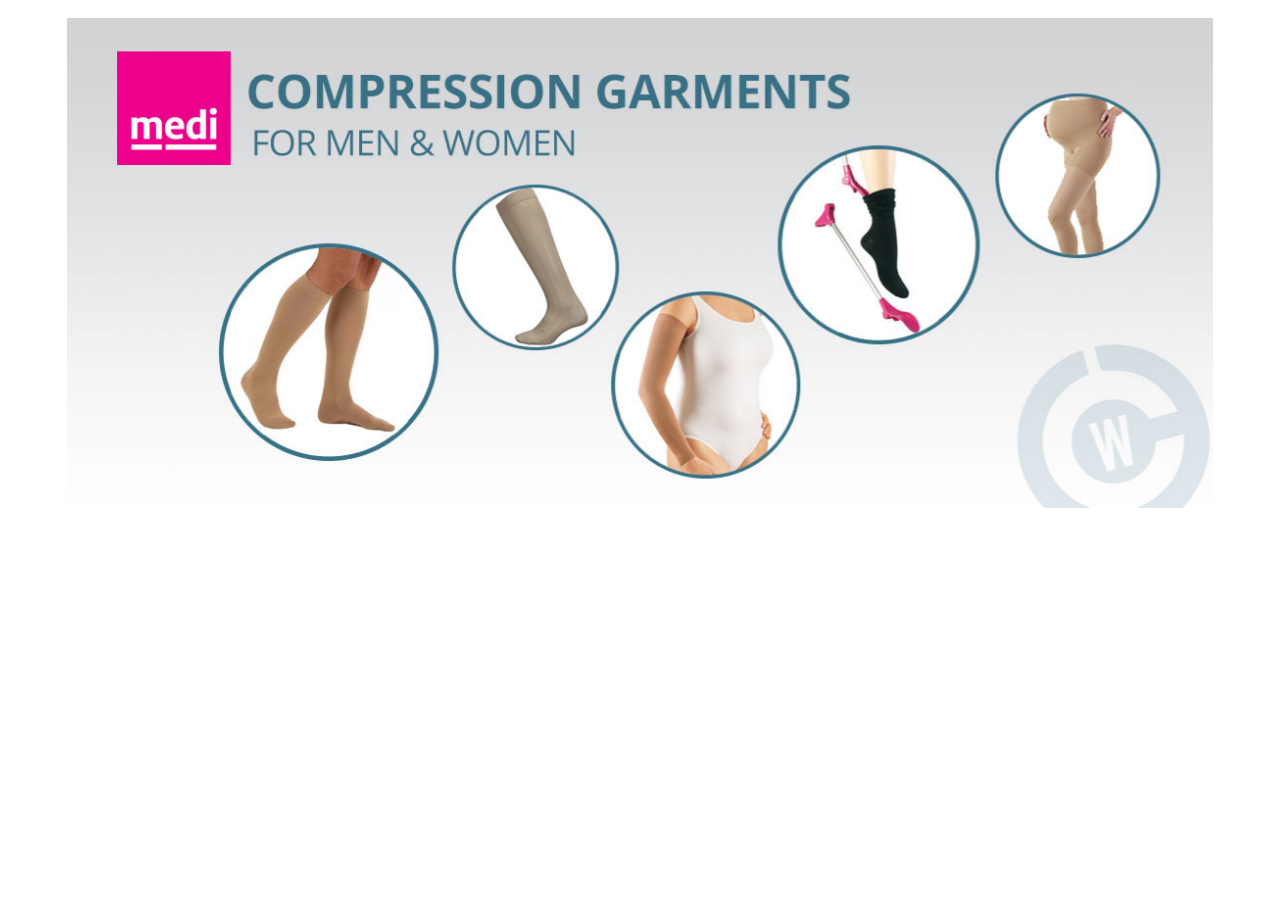
==== index.html @ 524faff0 "first commit" ====
<!DOCTYPE HTML>
<html>
<head>
    <meta charset="utf-8">
    <title> HTML Test </title>
    <script src="https://ajax.googleapis.com/ajax/libs/jquery/2.2.4/jquery.min.js"></script>
    <link rel="stylesheet" href="DEMO/layerslideshow.css">
    <link rel="stylesheet" href="DEMO/settings.css">
    <script type="text/javascript" src="DEMO/jquery.themepunch.plugins.min.js"></script>
    <script type="text/javascript" src="DEMO/jquery.themepunch.revolution.js"></script>
</head>


<body style="font-size: 10px">


    <main> 
        <div data-content-type="row" data-appearance="contained" data-element="main">
            <div class="cw-home-herobanner__row" data-enable-parallax="0" data-parallax-speed="0.5" data-background-images="{}" data-element="inner"
                style="justify-content: flex-start; display: flex; flex-direction: column;">
                <div data-content-type="html" data-appearance="default" data-element="main">
                    <div class="layerslideshow">
                        <div class="mt-preface"> 
                            <div class="responsivebanner-container"> 
                                <div class="responsivebanner tp-simpleresponsive"> 
                                    <ul style="display: block;"> 
                                        <li data-transition="random" data-link="brand/mediven.html"
                                            data-slotamount="7" data-masterspeed="300"> 
                                            <div class="slotholder"> <img
                                                    src="DEMO/MEDI-LOGO.jpg"
                                                    class="defaultimg"> </div> 
                                        </li> 
                                        <li data-transition="random"
                                            data-link="catalogsearch/result/?q=assure&amp;order=relevance&amp;dir=desc" data-slotamount="7"
                                            data-masterspeed="300"> 
                                            <div class="slotholder"> <img
                                                    src="DEMO/VVein.jpg"
                                                    class="defaultimg"> </div> 
                                        </li> 
                                        <li data-transition="random"
                                            data-link="brand/cep-sportswear.html" data-slotamount="7"
                                            data-masterspeed="300"> 
                                            <div class="slotholder"> <img
                                                    src="DEMO/Hero-Big-Mediven_web.jpg"
                                                    class="defaultimg"> </div> 
                                        </li> 
                                        <li data-transition="random"
                                            data-link="shop-by-popular-uses/varicose-vein-compression-stockings.html?manufacturer=1706"
                                            data-slotamount="7" data-masterspeed="300"> 
                                            <div class="slotholder"> <img
                                                    src="DEMO/CEPhero.jpg"
                                                    class="defaultimg"> </div> 
                                        </li> 
                                    </ul> 
                                    <div class="tp-bannertimer tp-bottom"> </div>
                                </div> 
                            </div> 
                        </div> 
                    </div> 
                </div>
            </div>
        </div>
        <div data-content-type="row" data-appearance="contained" data-element="main">
            <div class="cw-home-herobanner__row" data-enable-parallax="0" data-parallax-speed="0.5" data-background-images="{}" data-element="inner"
                style="justify-content: flex-start; display: flex; flex-direction: column;">
                <div data-content-type="html" data-appearance="default" data-element="main">
                    <script> 
    
                            $(function () { 
                                'use strict';
                                $('.responsivebanner').revolution({
                                    delay: 9000,
                                    startwidth: 1170,
                                    startheight: 500,
                                    hideThumbs: 200,
                                    thumbWidth: 100,
                                    thumbHeight: 50,
                                    thumbAmount: 5,
                                    navigationType: "bullet",
                                    navigationArrows: "solo",
                                    navigationStyle: "round",
                                    touchenabled: "on",
                                    onHoverStop: "on",
                                    navigationHAlign: "center",
                                    navigationVAlign: "bottom",
                                    navigationHOffset: 0,
                                    navigationVOffset: 20,
                                    soloArrowLeftHalign: "left",
                                    soloArrowLeftValign: "center",
                                    soloArrowLeftHOffset: 20,
                                    soloArrowLeftVOffset: 0,
                                    soloArrowRightHalign: "right",
                                    soloArrowRightValign: "center",
                                    soloArrowRightHOffset: 20,
                                    soloArrowRightVOffset: 0,
                                    shuffle: "off",
                                    shadow: 0
                                    , fullWidth: "off"
                                });
                            });

                    </script> 
                    <style>
                        .tp-caption a {
                            background-color: transparent;
                        }
                    </style>
                </div>
            </div>
        </div>
    </main>
</body>

</html>
---- DEMO/layerslideshow.css ----
/**
 * @category    MagenThemes
 * @package     MagenThemes_LayerSlideshow
 * @license     http://www.yestheme.com
 * @author      http://www.yestheme.com
 */
.fullwidthbanner-container {
    overflow: hidden;
    padding: 0;
	padding-top:10px;
    position: relative;
    max-height: 660px !important;
    width: 100% !important;
	z-index:0;
	background:#fff;
}
.fullwidthbanner-container .fullwidthabnner {
    position: relative;
    width: 100% !important;
    max-height: 660px !important;
}
.fixedbanner-container {
    overflow: hidden;
    margin-left: auto;
    margin-right: auto;
    padding: 0;
	padding-top:10px;
    position: relative;
    width: 1170px;
	background:#fff;
	z-index:0;
}
.fixedbanner-container .fixedbanner {
	height: 500px;
    overflow: hidden;
   width: 1146px;
   margin: 0 12px;
}
.responsivebanner-container {
    margin-left: auto;
    margin-right: auto;
    padding: 0;
	padding-top:10px;
    position: relative;
    width: 1170px;
	background:#fff;
	z-index:0;
}
.responsivebanner {
	height: 500px;
    overflow: hidden;
    position: relative;
   width: 1146px;
   margin: 0 12px;
}
  /*	THE MEDIA CHOOSER TO SET DIFFERENT SIZES OF THE CONTAINER DEPENDING ON THE SCREEN SIZE    */
   @media only screen and (min-width: 768px) and (max-width: 959px) {
 		  .responsivebanner-container{	width:750px; height:349px;}
		  .responsivebanner{width:725px;}

   }

   @media only screen and (min-width: 480px) and (max-width: 767px) {
		   .responsivebanner-container{	width:480px; height:220px;	}
		   .responsivebanner{	width:457px;}		
		   .mt-preface{background:#fff;}

   }

   @media only screen and (min-width: 0px) and (max-width: 479px) {
			.responsivebanner-container{width:320px;height:147px;	}
			.responsivebanner{width:300px;}	
			.mt-preface{background:#fff;}

   }
   @media only screen and (min-width: 240px) and (max-width: 320px) {
       .responsivebanner-container{/* width:320px !important;height:147px */;	}
			.responsivebanner{/* width:300px; */}	

   }
   @media only screen and (max-width: 360px) {
     .responsivebanner-container{/* width:355px;height:147px; */	}
	.responsivebanner{/* width:324px; */}	
   }
   @media only screen and (min-width: 360px) and (max-width: 640px) {
     .responsivebanner-container{	/* width:640px; height:250px;	 */}
		   .responsivebanner{	/* width:614px;height:250px !important; */}		
   }
---- DEMO/settings.css ----
/*-----------------------------------------------------------------------------
- Revolution Slider 1.5.3 -
Screen Stylesheet
version:   	2.1
date:      	09/18/11
last update: 06.12.2012
author:		themepunch
email:     	info@themepunch.com
website:   	http://www.themepunch.com
-----------------------------------------------------------------------------*/
/*-----------------------------------------------------------------------------
- Revolution Slider 2.0 Captions -
Screen Stylesheet
version:   	1.4.5
date:      	09/18/11
last update: 06.12.2012
author:		themepunch
email:     	info@themepunch.com
website:   	http://www.themepunch.com
-----------------------------------------------------------------------------*/
/*************************
	-	CAPTIONS	-
**************************/

.caption h2{font-size:200%;}

.tp-hide-revslider,.tp-caption.tp-hidden-caption	{	visibility:hidden !important; display:none !important;}
.tp-caption { z-index:1;}
.tp-caption.big_white{
    position: absolute;
    color: #fff;
    text-shadow: none;
    font-weight: 800;
    font-size: 20px;
    line-height: 20px;
    font-family: 'Open Sans', sans;
    padding: 3px 4px;
    padding-top: 1px;
    margin: 0px;
    border-width: 0px;
    border-style: none;
    background-color:#000;
    letter-spacing: 0px;
}

.tp-caption.big_orange{
    position: absolute;
    color: #fff;
    text-shadow: none;
    font-weight: 700;
    font-size: 36px;
    line-height: 36px;
    font-family: Arial;
    padding: 0px 4px;
    margin: 0px;
    border-width: 0px;
    border-style: none;
    background-color:#fb7354;
    letter-spacing: -1.5px;
}

.tp-caption.big_black{
    position: absolute;
    color: #000;
    text-shadow: none;
    font-weight: 800;
    font-size: 36px;
    line-height: 36px;
    font-family: 'Open Sans', sans;
    padding: 0px 4px;
    margin: 0px;
    border-width: 0px;
    border-style: none;
    background-color:#fff;
    letter-spacing: -1.5px;
}

.tp-caption.medium_grey{
    position: absolute;
    color: #fff;
    text-shadow: none;
    font-weight: 700;
    font-size: 20px;
    line-height: 20px;
    font-family: Arial;
    padding: 2px 4px;
    margin: 0px;
    border-width: 0px;
    border-style: none;
    background-color:#888;
    white-space:nowrap;
    text-shadow: 0px 2px 5px rgba(0, 0, 0, 0.5);
}

.tp-caption.small_text{
    position: absolute;
    color: #fff;
    text-shadow: none;
    font-weight: 700;
    font-size: 14px;
    line-height: 20px;
    font-family: Arial;
    margin: 0px;
    border-width: 0px;
    border-style: none;
    white-space:nowrap;
    text-shadow: 0px 2px 5px rgba(0, 0, 0, 0.5);
}

.tp-caption.medium_text{
    position: absolute;
    color: #fff;
    text-shadow: none;
    font-weight: 300;
    font-size: 20px;
    line-height: 20px;
    font-family: 'Open Sans', sans;
    margin: 0px;
    border-width: 0px;
    border-style: none;
    white-space:nowrap;
    text-shadow: 0px 2px 5px rgba(0, 0, 0, 0.5);
}

.tp-caption.large_text{
    position: absolute;
    color: #fff;
    text-shadow: none;
    font-weight: 800;
    font-size: 36px;
    line-height: 36px;
    font-family: 'Open Sans', sans;
    margin: 0px;
    border-width: 0px;
    border-style: none;
    white-space:nowrap;
    text-shadow: 0px 2px 5px rgba(0, 0, 0, 0.5);
}
.tp-caption.large_black_text{
    position: absolute;
    color: #000;
    text-shadow: none;
    font-weight: 300;
    font-size: 42px;
    line-height: 42px;
    font-family: 'Open Sans', sans;
    margin: 0px;
    border-width: 0px;
    border-style: none;
    white-space:nowrap;
}

.tp-caption.very_large_text{
    position: absolute;
    color: #fff;
    text-shadow: none;
    font-weight: 800;
    font-size: 60px;
    line-height: 60px;
    font-family: 'Open Sans', sans;
    margin: 0px;
    border-width: 0px;
    border-style: none;
    white-space:nowrap;
    text-shadow: 0px 2px 5px rgba(0, 0, 0, 0.5);
    letter-spacing: 0px;
}
.tp-caption.very_large_black_text{
    position: absolute;
    color: #000;
    text-shadow: none;
    font-weight: 800;
    font-size: 72px;
    line-height: 72px;
    font-family: 'Open Sans', sans;
    margin: 0px;
    border-width: 0px;
    border-style: none;
    white-space:nowrap;
}
.tp-caption.bold_red_text{
    position: absolute;
    color: #d31e00;
    text-shadow: none;
    font-weight: 800;
    font-size: 20px;
    line-height: 20px;
    font-family: 'Open Sans', sans;
    margin: 0px;
    border-width: 0px;
    border-style: none;
    white-space:nowrap;
}
.tp-caption.bold_brown_text{
    position: absolute;
    color: #a04606;
    text-shadow: none;
    font-weight: 800;
    font-size: 20px;
    line-height: 20px;
    font-family: 'Open Sans', sans;
    margin: 0px;
    border-width: 0px;
    border-style: none;
    white-space:nowrap;
}
.tp-caption.bold_green_text{
    position: absolute;
    color: #5b9830;
    text-shadow: none;
    font-weight: 800;
    font-size: 20px;
    line-height: 20px;
    font-family: 'Open Sans', sans;
    margin: 0px;
    border-width: 0px;
    border-style: none;
    white-space:nowrap;
}

.tp-caption.very_big_white{
    position: absolute;
    color: #fff;
    text-shadow: none;
    font-weight: 800;
    font-size: 36px;
    line-height: 36px;
    font-family: 'Open Sans', sans;
    margin: 0px;
    border-width: 0px;
    border-style: none;
    white-space:nowrap;
    padding: 3px 4px;
    padding-top: 1px;
    background-color:#7e8e96;
}

.tp-caption.very_big_black{
    position: absolute;
    color: #000;
    text-shadow: none;
    font-weight: 700;
    font-size: 60px;
    line-height: 60px;
    font-family: Arial;
    margin: 0px;
    border-width: 0px;
    border-style: none;
    white-space:nowrap;
    padding: 0px 4px;
    padding-top: 1px;
    background-color:#fff;
}

.tp-caption.boxshadow{
    -moz-box-shadow: 0px 0px 20px rgba(0, 0, 0, 0.5);
    -webkit-box-shadow: 0px 0px 20px rgba(0, 0, 0, 0.5);
    box-shadow: 0px 0px 20px rgba(0, 0, 0, 0.5);
}

.tp-caption.black{
    color: #000;
    text-shadow: none;
    font-weight: 300;
    font-size: 19px;
    line-height: 19px;
    font-family: 'Open Sans', sans;
}

.tp-caption.noshadow {
    text-shadow: none;
}

.tp-caption a {
	color: #fff; 
	background:#8AC20E;
	border-radius:6px;
	-webkit-radius:6px;
    padding:10px;
	text-shadow: none;	
	-webkit-transition: all 0.2s ease-out; 
	-moz-transition: all 0.2s ease-out; 
	-o-transition: all 0.2s ease-out; 
	-ms-transition: all 0.2s ease-out;
}

.tp-caption a:hover {
	color: #ffa902;
}


.tp_inner_padding	{
    box-sizing:border-box;
    -webkit-box-sizing:border-box;
    -moz-box-sizing:border-box;
    max-height:none !important;
}

/*	BUTTON COLORS	*/

.button.green, .button:hover.green,
.purchase.green, .purchase:hover.green			{ background-color:#21a117; -webkit-box-shadow:  0px 3px 0px 0px #104d0b;        -moz-box-shadow:   0px 3px 0px 0px #104d0b;        box-shadow:   0px 3px 0px 0px #104d0b;  }


.button.blue, .button:hover.blue,
.purchase.blue, .purchase:hover.blue			{ background-color:#1d78cb; -webkit-box-shadow:  0px 3px 0px 0px #0f3e68;        -moz-box-shadow:   0px 3px 0px 0px #0f3e68;        box-shadow:   0px 3px 0px 0px #0f3e68;}


.button.red, .button:hover.red,
.purchase.red, .purchase:hover.red				{ background-color:#cb1d1d; -webkit-box-shadow:  0px 3px 0px 0px #7c1212;        -moz-box-shadow:   0px 3px 0px 0px #7c1212;        box-shadow:   0px 3px 0px 0px #7c1212;}

.button.orange, .button:hover.orange,
.purchase.orange, .purchase:hover.orange		{ background-color:#ff7700; -webkit-box-shadow:  0px 3px 0px 0px #a34c00;        -moz-box-shadow:   0px 3px 0px 0px #a34c00;        box-shadow:   0px 3px 0px 0px #a34c00;}

.button.darkgrey,.button.grey,
.button:hover.darkgrey,.button:hover.grey,
.purchase.darkgrey, .purchase:hover.darkgrey	{ background-color:#555; -webkit-box-shadow:  0px 3px 0px 0px #222;        -moz-box-shadow:   0px 3px 0px 0px #222;        box-shadow:   0px 3px 0px 0px #222;}

.button.lightgrey, .button:hover.lightgrey,
.purchase.lightgrey, .purchase:hover.lightgrey	{ background-color:#888; -webkit-box-shadow:  0px 3px 0px 0px #555;        -moz-box-shadow:   0px 3px 0px 0px #555;        box-shadow:   0px 3px 0px 0px #555;}



/****************************************************************

	-	SET THE ANIMATION EVEN MORE SMOOTHER ON ANDROID   -

******************************************************************/

.tp-simpleresponsive .slotholder *,
.tp-simpleresponsive img
{
    -webkit-transform: translateZ(0);
    -webkit-backface-visibility: hidden;
    -webkit-perspective: 1000;
}


/************************************************
	  - SOME CAPTION MODIFICATION AT START  -
*************************************************/
.tp-simpleresponsive .caption,
.tp-simpleresponsive .tp-caption {
	-ms-filter: "progid:DXImageTransform.Microsoft.Alpha(Opacity=0)";
    -moz-opacity: 0;
    -khtml-opacity: 0;
    opacity: 0;
    position:absolute;
    visibility: hidden;
}

.tp-simpleresponsive img	{	max-width:none;}

/******************************
	-	IE8 HACKS	-
*******************************/
.noFilterClass {
	filter:none !important;
}
/******************************
	-	SHADOWS		-
******************************/
.tp-bannershadow  {
    position:absolute;

    margin-left:auto;
    margin-right:auto;
    -moz-user-select: none;
    -khtml-user-select: none;
    -webkit-user-select: none;
    -o-user-select: none;
}

.tp-bannershadow.tp-shadow1 {	background:url(../images/shadow1.png) no-repeat; background-size:100%; width:890px; height:30px; bottom:-30px;}
.tp-bannershadow.tp-shadow2 {	background:url(../images/shadow2.png) no-repeat; background-size:100%; width:890px; height:60px;bottom:-60px;}
.tp-bannershadow.tp-shadow3 {	background:url(../images/shadow3.png) no-repeat; background-size:100%; width:890px; height:60px;bottom:-60px;}


/********************************
	-	FULLSCREEN VIDEO	-
*********************************/
.caption.fullscreenvideo {	left:0px; top:0px; position:absolute;width:100%;height:100%;}
.caption.fullscreenvideo iframe	{ width:100% !important; height:100% !important;}

.tp-caption.fullscreenvideo {	left:0px; top:0px; position:absolute;width:100%;height:100%;}
.tp-caption.fullscreenvideo iframe	{ width:100% !important; height:100% !important;}

/************************
	-	NAVIGATION	-
*************************/

/** BULLETS **/

.tpclear		{	clear:both;}


.tp-bullets{
    z-index:1000; position:absolute;
    -ms-filter: "progid:DXImageTransform.Microsoft.Alpha(Opacity=100)";
    -moz-opacity: 1;
    -khtml-opacity: 1;
    opacity: 1;
    -webkit-transition: opacity 0.2s ease-out; -moz-transition: opacity 0.2s ease-out; -o-transition: opacity 0.2s ease-out; -ms-transition: opacity 0.2s ease-out;
}
.tp-bullets.hidebullets{
    -ms-filter: "progid:DXImageTransform.Microsoft.Alpha(Opacity=0)";
    -moz-opacity: 0;
    -khtml-opacity: 0;
    opacity: 0;
}


.tp-bullets.simplebullets.navbar { 	border:1px solid #666; border-bottom:1px solid #444; background:url(../images/boxed_bgtile.png); height:40px; padding:0px 10px; -webkit-border-radius: 5px; -moz-border-radius: 5px; border-radius: 5px ;}

.tp-bullets.simplebullets.navbar-old{ 	 background:url(../images/navigdots_bgtile.png); height:35px; padding:0px 10px; -webkit-border-radius: 5px; -moz-border-radius: 5px; border-radius: 5px ;}


.tp-bullets.simplebullets.round .bullet	{	cursor:pointer; position:relative;	background:url(../images/bullet.png) no-Repeat top left;	width:20px;	height:20px;  margin-right:0px; float:left; margin-top:-10px; margin-left:3px;}
.tp-bullets.simplebullets.round .bullet.last{	margin-right:3px;}

.tp-bullets.simplebullets.round-old .bullet	{	cursor:pointer; position:relative;	background:url(../images/bullets.png) no-Repeat bottom left;	width:23px;	height:23px;  margin-right:0px; float:left; margin-top:-12px;}
.tp-bullets.simplebullets.round-old .bullet.last {	margin-right:0px;}


/**	SQUARE BULLETS **/
.tp-bullets.simplebullets.square .bullet {	cursor:pointer; position:relative;	background:url(../images/bullets2.png) no-Repeat bottom left;	width:19px;	height:19px;  margin-right:0px; float:left; margin-top:-10px;}
.tp-bullets.simplebullets.square .bullet.last {	margin-right:0px;}


/**	SQUARE BULLETS **/
.tp-bullets.simplebullets.square-old .bullet {	cursor:pointer; position:relative;	background:url(../images/bullets2.png) no-Repeat bottom left;	width:19px;	height:19px;  margin-right:0px; float:left; margin-top:-10px;}
.tp-bullets.simplebullets.square-old .bullet.last {	margin-right:0px;}


/** navbar NAVIGATION VERSION **/
.tp-bullets.simplebullets.navbar .bullet {	cursor:pointer; position:relative;	background:url(../images/bullet_boxed.png) no-Repeat top left;	width:18px;	height:19px;   margin-right:5px; float:left; margin-top:10px;}

.tp-bullets.simplebullets.navbar .bullet.first {	margin-left:0px !important;}
.tp-bullets.simplebullets.navbar .bullet.last {	margin-right:0px !important;}

/** navbar NAVIGATION VERSION **/
.tp-bullets.simplebullets.navbar-old .bullet {	cursor:pointer; position:relative;	background:url(../images/navigdots.png) no-Repeat bottom left;	width:15px;	height:15px;  margin-left:5px !important; margin-right:5px !important;float:left; margin-top:10px;}
.tp-bullets.simplebullets.navbar-old .bullet.first {	margin-left:0px !important;}
.tp-bullets.simplebullets.navbar-old .bullet.last {	margin-right:0px !important;}


.tp-bullets.simplebullets .bullet:hover,
.tp-bullets.simplebullets .bullet.selected {	background-position:top left; }

.tp-bullets.simplebullets.round .bullet:hover,
.tp-bullets.simplebullets.round .bullet.selected,
.tp-bullets.simplebullets.navbar .bullet:hover,
.tp-bullets.simplebullets.navbar .bullet.selected {	background-position:bottom left; }

/*************************************
	-	TP ARROWS 	-
**************************************/
.tparrows {
    -ms-filter: "progid:DXImageTransform.Microsoft.Alpha(Opacity=100)";
    -moz-opacity: 1;
    -khtml-opacity: 1;
    opacity: 1;
    -webkit-transition: opacity 0.2s ease-out; -moz-transition: opacity 0.2s ease-out; -o-transition: opacity 0.2s ease-out; -ms-transition: opacity 0.2s ease-out;

}
.tparrows.hidearrows {
    -ms-filter: "progid:DXImageTransform.Microsoft.Alpha(Opacity=0)";
    -moz-opacity: 0;
    -khtml-opacity: 0;
    opacity: 0;
}
.tp-leftarrow {	z-index:100;cursor:pointer; position:relative;	background:url(../images/large_left.png) no-Repeat top left;	width:40px;	height:40px;   }
.tp-rightarrow {	z-index:100;cursor:pointer; position:relative;	background:url(../images/large_right.png) no-Repeat top left;	width:40px;	height:40px;   }


.tp-leftarrow.round {	z-index:100;cursor:pointer; position:relative;	background:url(../images/small_left.png) no-Repeat top left;	width:19px;	height:14px;  margin-right:0px; float:left; margin-top:-7px;	}
.tp-rightarrow.round {	z-index:100;cursor:pointer; position:relative;	background:url(../images/small_right.png) no-Repeat top left;	width:19px;	height:14px;  margin-right:0px; float:left;	margin-top:-7px;}


.tp-leftarrow.round-old	{	z-index:100;cursor:pointer; position:relative;	background:url(../images/arrow_left.png) no-Repeat top left;	width:26px;	height:26px;  margin-right:0px; float:left; margin-top:-13px;	}
.tp-rightarrow.round-old {	z-index:100;cursor:pointer; position:relative;	background:url(../images/arrow_right.png) no-Repeat top left;	width:26px;	height:26px;  margin-right:0px; float:left;	margin-top:-13px;}


.tp-leftarrow.navbar {	z-index:100;cursor:pointer; position:relative;	background:url(../images/small_left_boxed.png) no-Repeat top left;	width:20px;	height:15px;   float:left;	margin-right:6px; margin-top:12px;}
.tp-rightarrow.navbar {	z-index:100;cursor:pointer; position:relative;	background:url(../images/small_right_boxed.png) no-Repeat top left;	width:20px;	height:15px;   float:left;	margin-left:6px; margin-top:12px;}


.tp-leftarrow.navbar-old {	z-index:100;cursor:pointer; position:relative;	background:url(../images/arrowleft.png) no-Repeat top left;		width:9px;	height:16px;   float:left;	margin-right:6px; margin-top:10px;}
.tp-rightarrow.navbar-old {	z-index:100;cursor:pointer; position:relative;	background:url(../images/arrowright.png) no-Repeat top left;	width:9px;	height:16px;   float:left;	margin-left:6px; margin-top:10px;}

.tp-leftarrow.navbar-old{-ms-filter: "progid:DXImageTransform.Microsoft.gradient(startColorstr=#00FFFFFF,endColorstr=#00FFFFFF)progid:DXImageTransform.Microsoft.AlphaImageLoader(enabled='true',sizingMethod='image',src='images/arrowleft.png')"; /* IE8 */   } 
.tp-leftarrow.navbar-old {-ms-filter: "progid:DXImageTransform.Microsoft.gradient(startColorstr=#00FFFFFF,endColorstr=#00FFFFFF)progid:DXImageTransform.Microsoft.AlphaImageLoader(enabled='true',sizingMethod='image',src='images/arrowright.png')"; /* IE8 */   }

.tp-leftarrow.navbar-old.thumbswitharrow {	margin-right:10px; }
.tp-rightarrow.navbar-old.thumbswitharrow {	margin-left:0px; }

.tp-leftarrow.square {	z-index:100;cursor:pointer; position:relative;	background:url(../images/arrow_left2.png) no-Repeat top left;	width:12px;	height:17px;   float:left;	margin-right:0px; margin-top:-9px;}
.tp-rightarrow.square {	z-index:100;cursor:pointer; position:relative;	background:url(../images/arrow_right2.png) no-Repeat top left;	width:12px;	height:17px;   float:left;	margin-left:0px; margin-top:-9px;}


.tp-leftarrow.square-old {	z-index:100;cursor:pointer; position:relative;	background:url(../images/arrow_left2.png) no-Repeat top left;	width:12px;	height:17px;   float:left;	margin-right:0px; margin-top:-9px;}
.tp-rightarrow.square-old {	z-index:100;cursor:pointer; position:relative;	background:url(../images/arrow_right2.png) no-Repeat top left;	width:12px;	height:17px;   float:left;	margin-left:0px; margin-top:-9px;}

.tp-leftarrow.square-old   {   
-ms-filter: "progid:DXImageTransform.Microsoft.gradient(startColorstr=#00FFFFFF,endColorstr=#00FFFFFF)progid:DXImageTransform.Microsoft.AlphaImageLoader(enabled='true',sizingMethod='image',src='images/arrow_left2.png')"; /* IE8 */   
}
.tp-rightarrow.square-old  {   
-ms-filter: "progid:DXImageTransform.Microsoft.gradient(startColorstr=#00FFFFFF,endColorstr=#00FFFFFF)progid:DXImageTransform.Microsoft.AlphaImageLoader(enabled='true',sizingMethod='image',src='images/arrow_right2.png')"; /* IE8 */   
}

.tp-leftarrow.default {	z-index:100;cursor:pointer; position:relative;	background:url(../images/large_left.png) no-Repeat 0 0;	width:40px;	height:40px;}
.tp-rightarrow.default {	z-index:100;cursor:pointer; position:relative;	background:url(../images/large_right.png) no-Repeat 0 0;	width:40px;	height:40px;}

.tp-leftarrow.default{-ms-filter: "progid:DXImageTransform.Microsoft.gradient(startColorstr=#00FFFFFF,endColorstr=#00FFFFFF)progid:DXImageTransform.Microsoft.AlphaImageLoader(enabled='true',sizingMethod='image',src='images/large_left.png')"; /* IE8 */   }

.tp-rightarrow.default  {   
-ms-filter: "progid:DXImageTransform.Microsoft.gradient(startColorstr=#00FFFFFF,endColorstr=#00FFFFFF)progid:DXImageTransform.Microsoft.AlphaImageLoader(enabled='true',sizingMethod='image',src='images/large_right.png')"; /* IE8 */   
}

.tp-leftarrow:hover,
.tp-rightarrow:hover {	background-position:bottom left; }

/****************************************************************************************************
	-	TP THUMBS 	-
*****************************************************************************************************

 - tp-thumbs & tp-mask Width is the width of the basic Thumb Container (500px basic settings)

 - .bullet width & height is the dimension of a simple Thumbnail (basic 100px x 50px)

 *****************************************************************************************************/


.tp-bullets.tp-thumbs {
    z-index:1000; position:absolute; padding:3px;background-color:#fff;
    width:500px;height:50px; 			/* THE DIMENSIONS OF THE THUMB CONTAINER */
    margin-top:-50px;
}

.fullwidthbanner-container .tp-thumbs {  padding:3px;}

.tp-bullets.tp-thumbs .tp-mask {
    width:500px; height:50px;  			/* THE DIMENSIONS OF THE THUMB CONTAINER */
    overflow:hidden; position:relative;
}
.tp-bullets.tp-thumbs .tp-mask .tp-thumbcontainer	{
    width:5000px; position:absolute;
}

.tp-bullets.tp-thumbs .bullet {
    width:100px; height:50px; 			/* THE DIMENSION OF A SINGLE THUMB */
    cursor:pointer; overflow:hidden;background:none;margin:0;float:left;
    -ms-filter: "progid:DXImageTransform.Microsoft.Alpha(Opacity=50)";
    /*filter: alpha(opacity=50);	*/
    -moz-opacity: 0.5;
    -khtml-opacity: 0.5;
    opacity: 0.5;

    -webkit-transition: all 0.2s ease-out; -moz-transition: all 0.2s ease-out; -o-transition: all 0.2s ease-out; -ms-transition: all 0.2s ease-out;
}

.tp-bullets.tp-thumbs .bullet:hover,
.tp-bullets.tp-thumbs .bullet.selected		{
    -ms-filter: "progid:DXImageTransform.Microsoft.Alpha(Opacity=100)";
    -moz-opacity: 1;
    -khtml-opacity: 1;
    opacity: 1;
}
.tp-thumbs img {	width:100%; }


/************************************
		-	TP BANNER TIMER		-
*************************************/
.tp-bannertimer {	width:100%; height:10px; background:url(../images/timer.png);position:absolute; z-index:200;}
.tp-bannertimer.tp-bottom {	bottom:0px !important;height:5px;}

/***************************************
	-	RESPONSIVE SETTINGS 	-
****************************************/
	@media only screen and (min-width: 768px) and (max-width: 959px) { }

	@media only screen and (min-width: 480px) and (max-width: 767px) {
			.responsive .tp-bullets.tp-thumbs				{	width:300px !important; height:30px !important;}
			.responsive .tp-bullets.tp-thumbs .tp-mask		{	width:300px !important; height:30px !important;}
			.responsive .tp-bullets.tp-thumbs .bullet		{	width:60px !important;height:30px !important;}

	}
    @media only screen and (min-width: 0px) and (max-width: 479px) {
				.responsive .tp-bullets	{	display:none}
				.responsive .tparrows	{	display:none;}
	}
/*********************************************

	-	BASIC SETTINGS FOR THE BANNER	-

***********************************************/

 .tp-simpleresponsive img {
		-moz-user-select: none;
        -khtml-user-select: none;
        -webkit-user-select: none;
        -o-user-select: none;
}
.tp-simpleresponsive a{	text-decoration:none;}

.tp-simpleresponsive ul {
	list-style:none;
	padding:0;
	margin:0;
}

.tp-simpleresponsive >ul >li{
	list-stye:none;
	position:absolute;
	visibility:hidden;
}
/*  CAPTION SLIDELINK   **/
.caption.slidelink a div,
.tp-caption.slidelink a div {	width:10000px; height:10000px;  background:url(../images/coloredbg.png) repeat;}

.tp-loader 	{
    background:url(../images/loader.gif) no-repeat 10px 10px; background-color:#fff;  margin:-22px -22px; top:50%; left:50%; z-index:10000; position:absolute;width:44px;height:44px;
    border-radius: 3px;
    -moz-border-radius: 3px;
    -webkit-border-radius: 3px;
}
.tp-transparentimg {	content:"url(../images/transparent.png)"}
.tp-3d {
    -webkit-transform-style: preserve-3d;
    -webkit-transform-origin: 50% 50%;
}
.caption p{font-size:100%;margin-bottom:10px;}
.ie8 .caption p{font-size:115%;margin-bottom:25px;}
.ie9 .caption p{font-size:115%;margin-bottom:25px;}
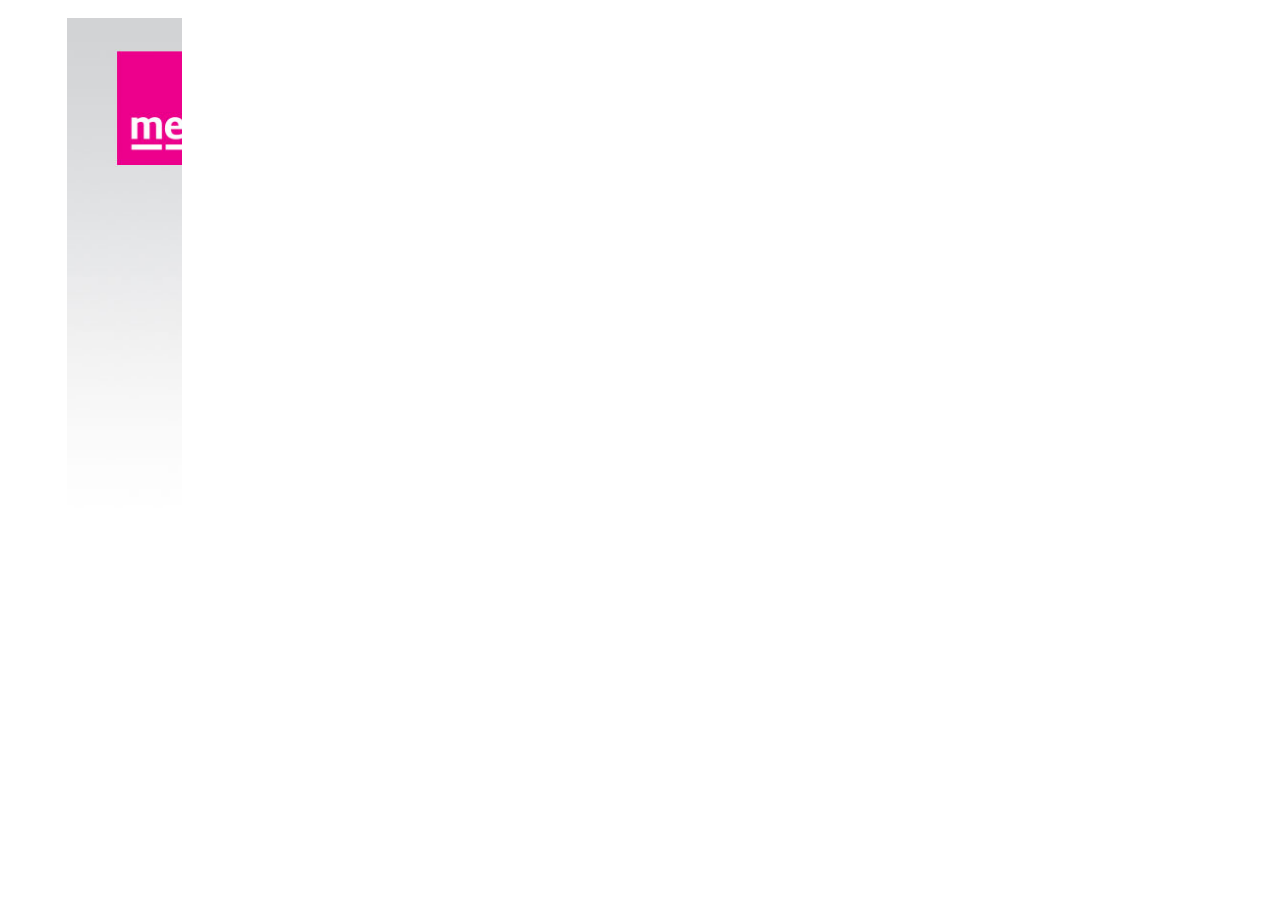
==== commit 6449ca7f: "Update index.html" ====
--- a/index.html
+++ b/index.html
@@ -3,7 +3,7 @@
 <head>
     <meta charset="utf-8">
     <title> HTML Test </title>
-    <script src="https://ajax.googleapis.com/ajax/libs/jquery/2.2.4/jquery.min.js"></script>
+    <script src="https://ajax.googleapis.com/ajax/libs/jquery/1.12.4/jquery.min.js"></script>
     <link rel="stylesheet" href="DEMO/layerslideshow.css">
     <link rel="stylesheet" href="DEMO/settings.css">
     <script type="text/javascript" src="DEMO/jquery.themepunch.plugins.min.js"></script>
@@ -111,4 +111,4 @@
     </main>
 </body>
 
-</html>+</html>
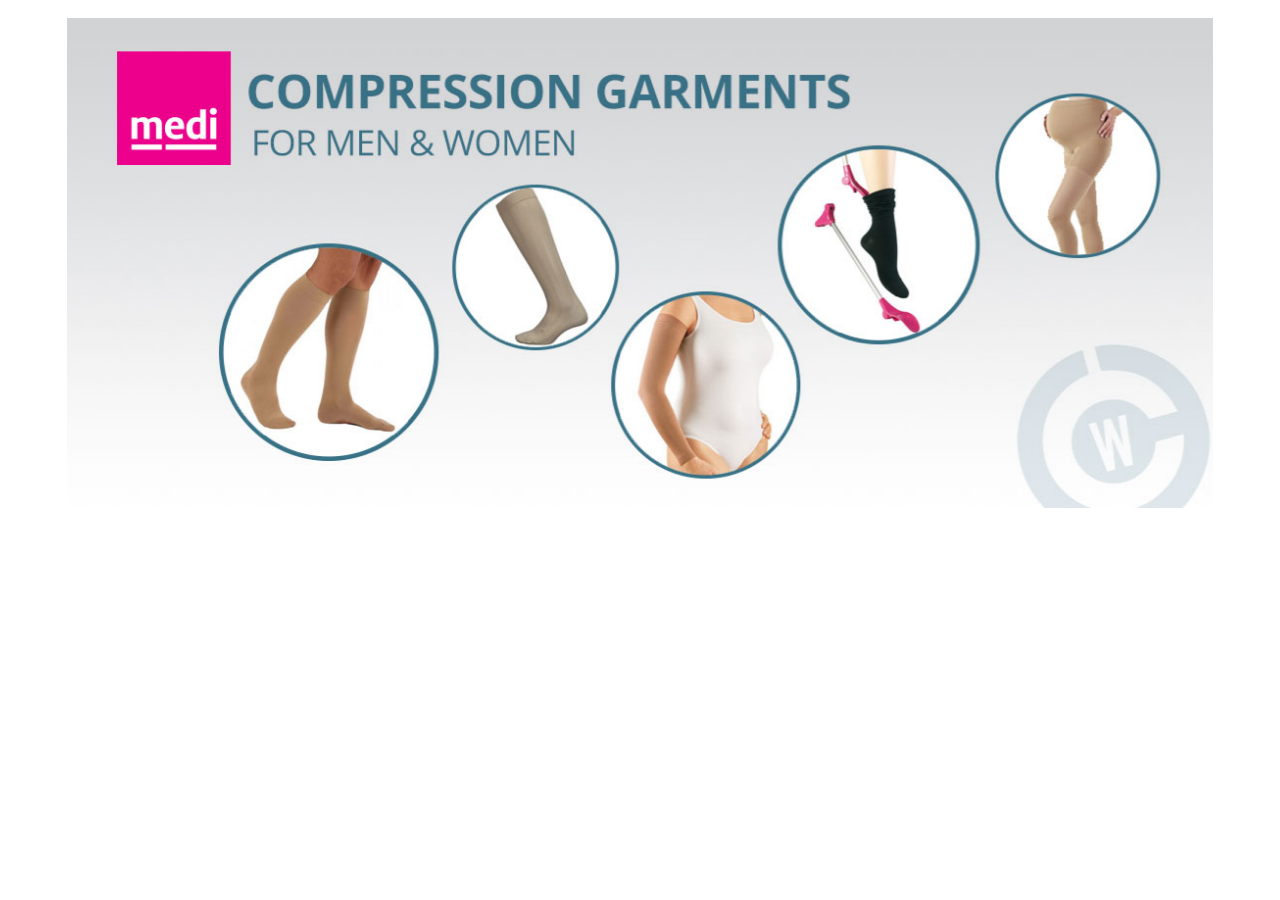
==== commit e9398f51: "Update index.html" ====
--- a/index.html
+++ b/index.html
@@ -3,7 +3,7 @@
 <head>
     <meta charset="utf-8">
     <title> HTML Test </title>
-    <script src="https://ajax.googleapis.com/ajax/libs/jquery/1.12.4/jquery.min.js"></script>
+    <script src="https://ajax.googleapis.com/ajax/libs/jquery/2.2.4/jquery.min.js"></script>
     <link rel="stylesheet" href="DEMO/layerslideshow.css">
     <link rel="stylesheet" href="DEMO/settings.css">
     <script type="text/javascript" src="DEMO/jquery.themepunch.plugins.min.js"></script>
